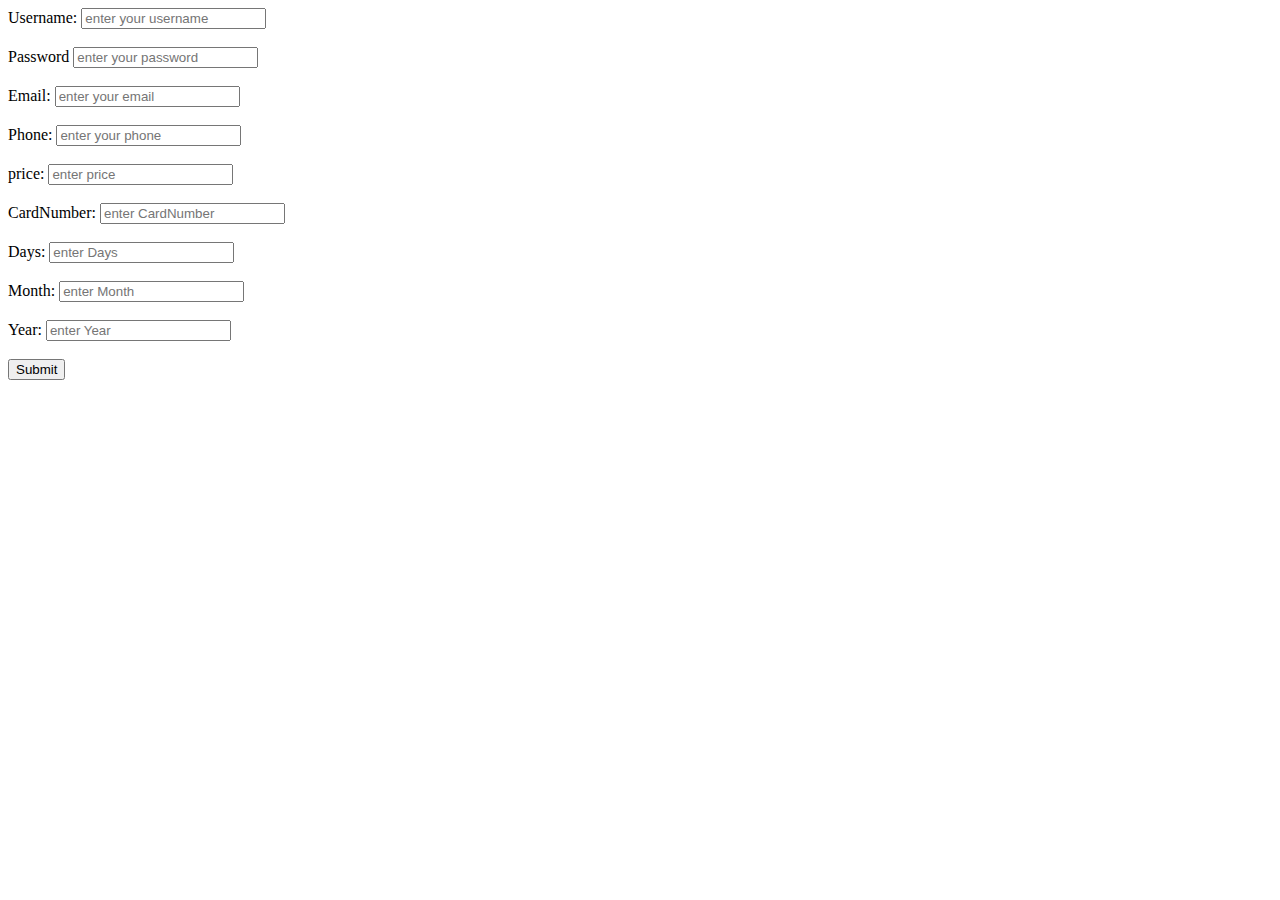
==== card_info.html @ 61b3006b "Add files via upload" ====
<!DOCTYPE html>
<html lang="en">
<head>
    <meta charset="UTF-8">
    <meta http-equiv="X-UA-Compatible" content="IE=edge">
    <meta name="viewport" content="width=device-width, initial-scale=1.0">
    <title>Document</title>
</head>
<body>
    
    <form action="connect.php" method="post" >

        <label for="">Username:</label>
        <input type="text" placeholder="enter your username" name="username">
        <br>
        <br>
        <label for="">Password</label>
        <input type="password" placeholder="enter your password" name="password">
        <br>
        <br>
        <label for="">Email:</label>
        <input type="email" placeholder="enter your email" name="email">
        <br>
        <br>
        <label for="">Phone:</label>
        <input type="number" placeholder="enter your phone" name="phone">
        <br>
        <br>
        <label for="">price:</label>
        <input type="number" placeholder="enter price" name="price">
        <br>
        <br>
        <label for="">CardNumber:</label>
        <input type="number" placeholder="enter CardNumber" name="CardNumber">
        <br>
        <br>
        <label for="">Days:</label>
        <input type="number" placeholder="enter Days" name="Days">
        <br>
        <br>
        <label for="">Month:</label>
        <input type="number" placeholder="enter Month" name="Month">
        <br>
        <br>
        <label for="">Year:</label>
        <input type="number" placeholder="enter Year" name="Year">
        <br>
        <br>
        

        <button type="submit">Submit</button>

    </form>
</body>
</html>
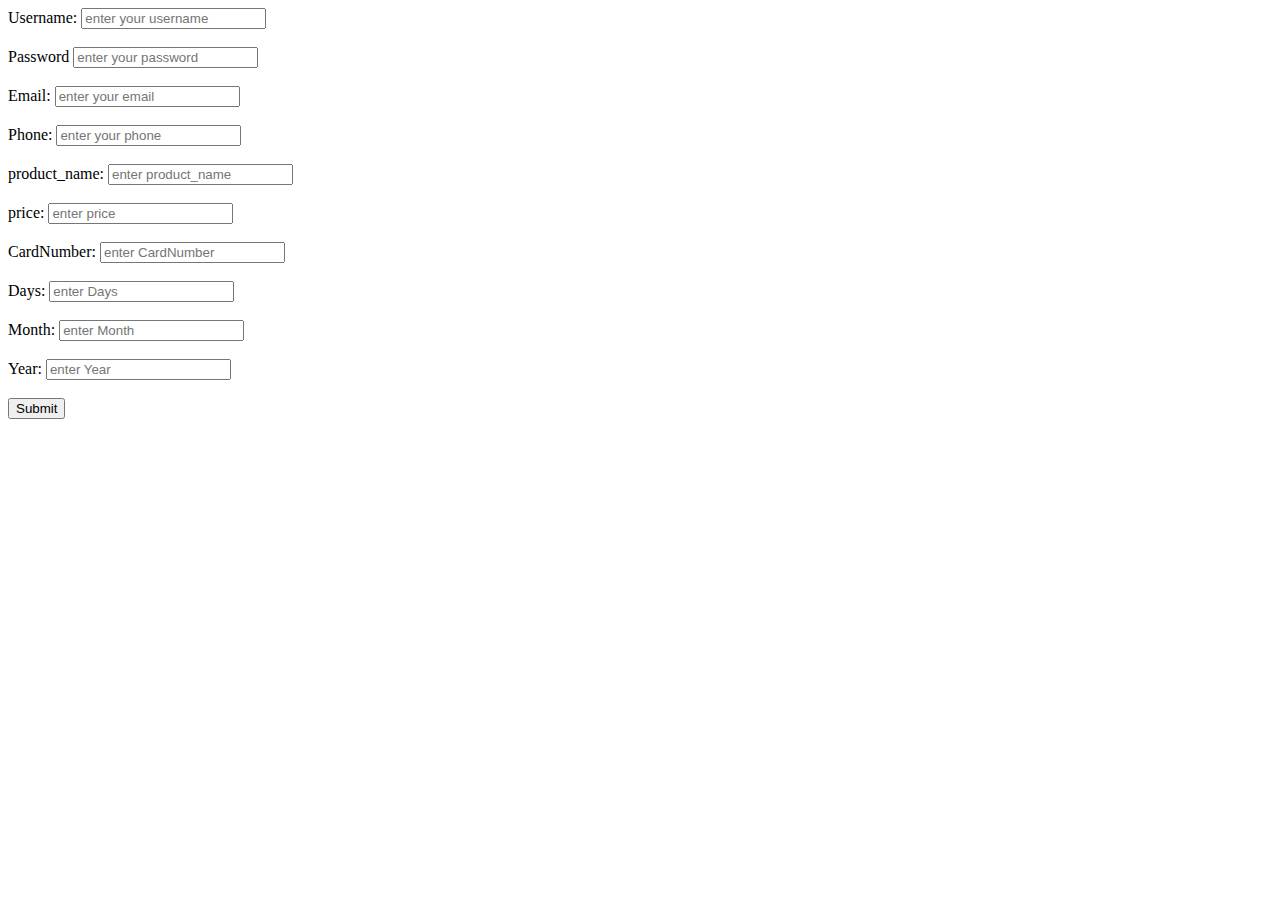
==== commit 9277898c: "card_info.html" ====
--- a/card_info.html
+++ b/card_info.html
@@ -4,6 +4,7 @@
     <meta charset="UTF-8">
     <meta http-equiv="X-UA-Compatible" content="IE=edge">
     <meta name="viewport" content="width=device-width, initial-scale=1.0">
+    <link rel="stylesheet" href="card_info.css">
     <title>Document</title>
 </head>
 <body>
@@ -14,7 +15,7 @@
         <input type="text" placeholder="enter your username" name="username">
         <br>
         <br>
-        <label for="">Password</label>
+        <label  for="">Password</label>
         <input type="password" placeholder="enter your password" name="password">
         <br>
         <br>
@@ -24,6 +25,10 @@
         <br>
         <label for="">Phone:</label>
         <input type="number" placeholder="enter your phone" name="phone">
+        <br>
+        <br>
+        <label for="">product_name:</label>
+        <input type="text" placeholder="enter product_name" name="product_name">
         <br>
         <br>
         <label for="">price:</label>
@@ -48,8 +53,8 @@
         <br>
         
 
-        <button type="submit">Submit</button>
+        <button class="submit-btn" type="submit" >Submit</button>
 
     </form>
 </body>
-</html>+</html>
